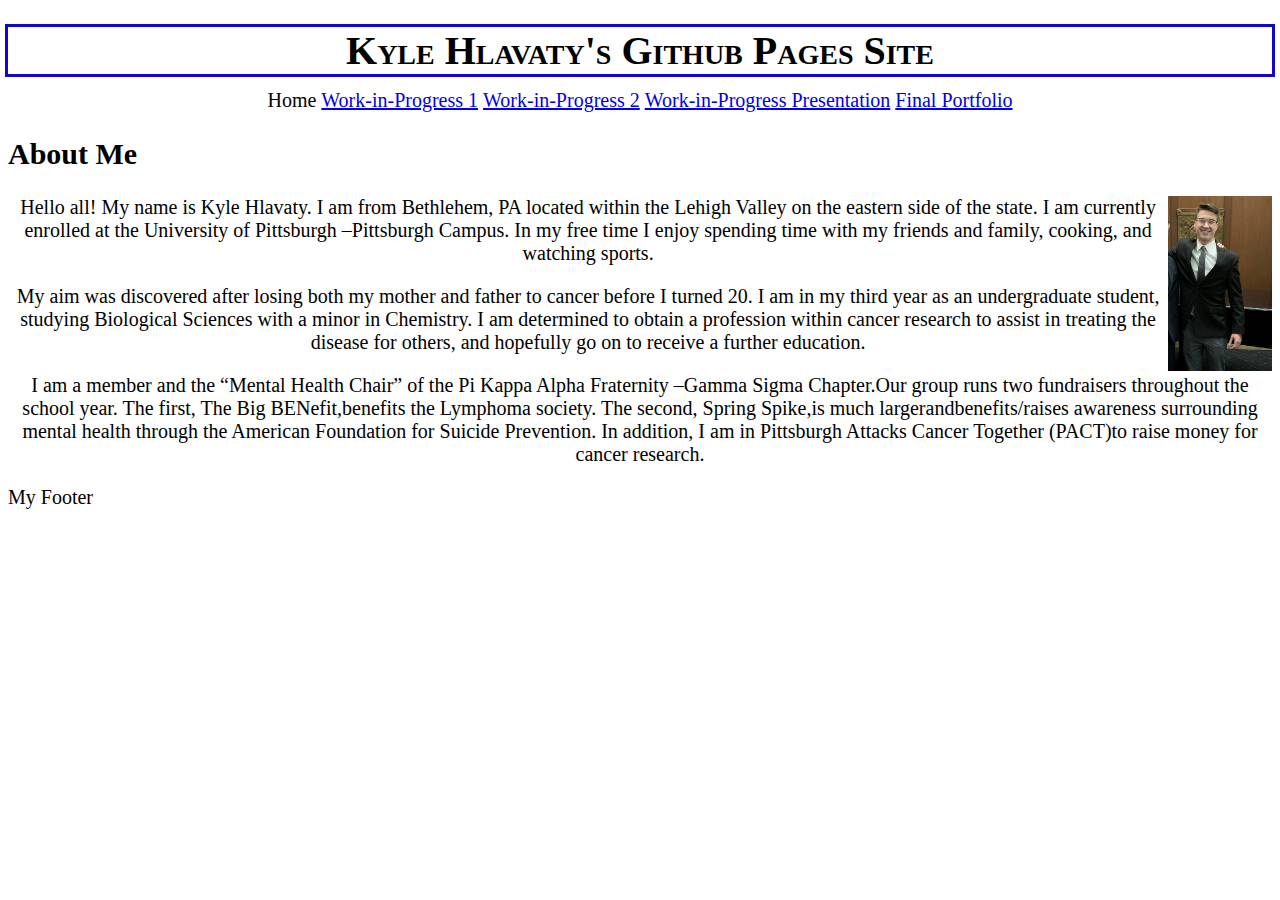
==== index.html @ bc00b205 "Update index.html" ====
<!DOCTYPE html>
<html>
<head>
   <title>Kyle Hlavaty's Github Pages Site</title>
   <link rel="stylesheet" type="text/css" href="Static/style.css">
   </head>
<body>
   <div class="frame">
   <h1>Kyle Hlavaty's Github Pages Site</h1>
   <nav><ul class="main-menu">
      <li>Home</li>
      <li><a href="Work-1/">Work-in-Progress 1</a></li>
      <li><a href="Work-2/">Work-in-Progress 2</a></li>
      <li><a href="Presentation/">Work-in-Progress Presentation</a></li>
      <li><a href="Portfolio/"> Final Portfolio </a></li>
      </ul></nav>
   <main>
      <h2>About Me</h2>
      <img src="/Static/Images/Me_1.jpeg" alt="Me" width="auto" height="175" align="right">
      <p> Hello all! My name is Kyle Hlavaty. I am from Bethlehem, PA located within the Lehigh Valley on the eastern side of the state. I am currently enrolled at the University of Pittsburgh –Pittsburgh Campus. In my free time I enjoy spending time with my friends and family, cooking, and watching sports.</p>
         
      <p>My aim was discovered after losing both my mother and father to cancer before I turned 20. I am in my third year as an undergraduate student, studying Biological Sciences with a minor in Chemistry. I am determined to obtain a profession within cancer research to assist in treating the disease for others, and hopefully go on to receive a further education.</p>
      
      <p>I am a member and the “Mental Health Chair” of the Pi Kappa Alpha Fraternity –Gamma Sigma Chapter.Our group runs two fundraisers throughout the school year. The first, The Big BENefit,benefits the Lymphoma society. The second, Spring Spike,is much largerandbenefits/raises awareness surrounding mental health through the American Foundation for Suicide Prevention. In addition, I am in Pittsburgh Attacks Cancer Together (PACT)to raise money for cancer research. </p>
   </main>
   <footer>My Footer</footer>
   </div>
</body>
</html>
---- Static/style.css ----
body {
  font-family: 'Cosmic Sans', 'Cosmic Sans MS', Cursive;
  font-size: 125%;
}

head {
  outline-style: solid;
  outline-width: medium;
}

h1 { 
  font-variant: small-caps;
  text-align: center;
  margin-bottom: 15px;
  Outline: Border;
  Outline-style: solid;
  Outline-width: Medium;
  Outline-color: #0f06d4;
}

ul.main-menu {
    list-style-type: square;
    margin: 10px;
    padding: 0;
  text-align: center;
}
ul.main-menu>li {
    display: inline;
  text-align: center
}
frame {
width: 70%;
  margin-left: auto;
  margin-right: auto;
  display: block;
}
p {
  text-align: center;
  font-family: serif;
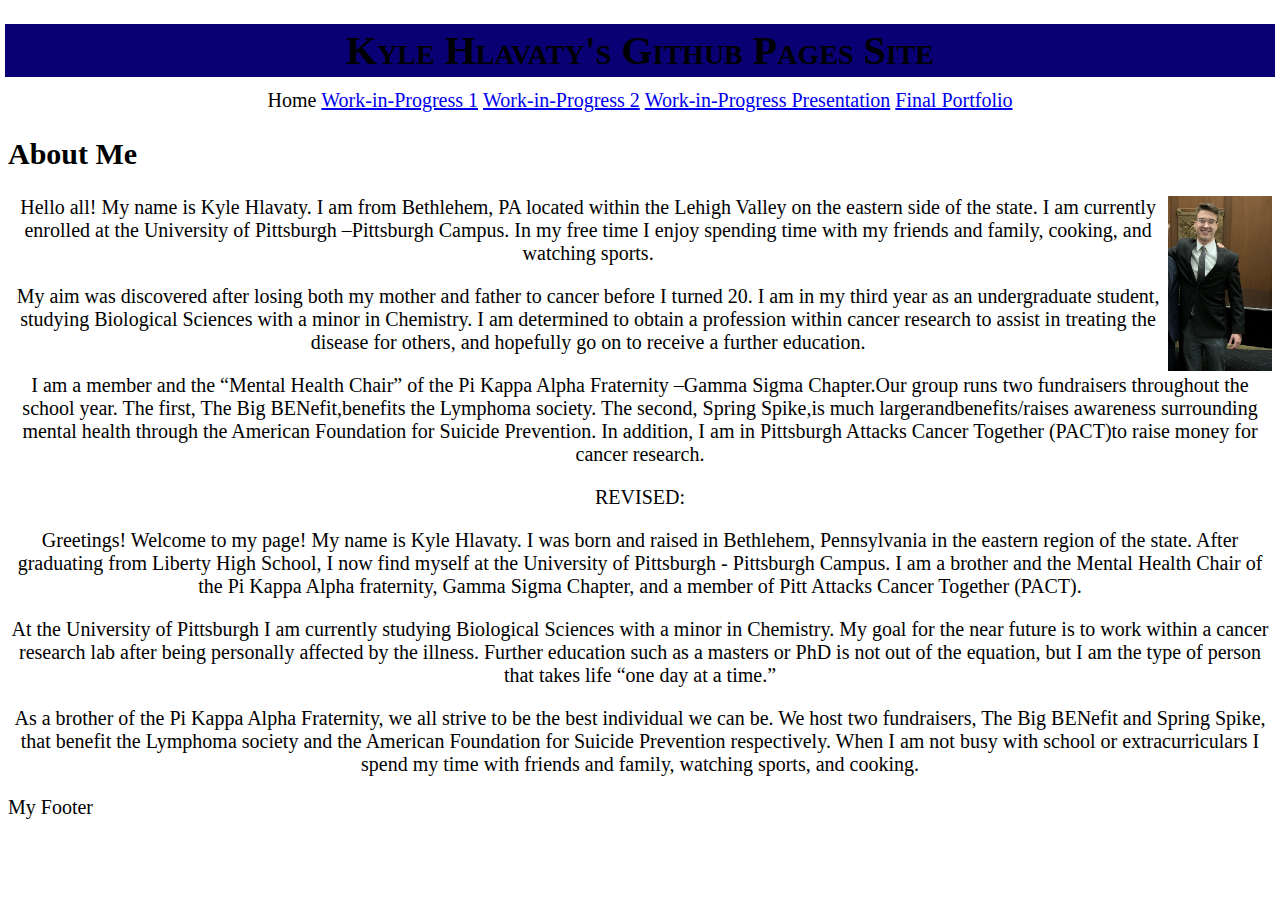
==== commit af448af9: "Update index.html" ====
--- a/index.html
+++ b/index.html
@@ -22,7 +22,16 @@
       <p>My aim was discovered after losing both my mother and father to cancer before I turned 20. I am in my third year as an undergraduate student, studying Biological Sciences with a minor in Chemistry. I am determined to obtain a profession within cancer research to assist in treating the disease for others, and hopefully go on to receive a further education.</p>
       
       <p>I am a member and the “Mental Health Chair” of the Pi Kappa Alpha Fraternity –Gamma Sigma Chapter.Our group runs two fundraisers throughout the school year. The first, The Big BENefit,benefits the Lymphoma society. The second, Spring Spike,is much largerandbenefits/raises awareness surrounding mental health through the American Foundation for Suicide Prevention. In addition, I am in Pittsburgh Attacks Cancer Together (PACT)to raise money for cancer research. </p>
-   </main>
+   
+      <p> REVISED: </p>
+      
+      <p> Greetings! Welcome to my page! My name is Kyle Hlavaty. I was born and raised in Bethlehem, Pennsylvania in the eastern region of the state. After graduating from Liberty High School, I now find myself at the University of Pittsburgh - Pittsburgh Campus. I am a brother and the Mental Health Chair of the Pi Kappa Alpha fraternity, Gamma Sigma Chapter, and a member of Pitt Attacks Cancer Together (PACT). </p>
+
+      <p> At the University of Pittsburgh I am currently studying Biological Sciences with a minor in Chemistry. My goal for the near future is to work within a cancer research lab after being personally affected by the illness. Further education such as a masters or PhD is not out of the equation, but I am the type of person that takes life “one day at a time.” </p>
+
+      <p> As a brother of the Pi Kappa Alpha Fraternity, we all strive to be the best individual we can be. We host two fundraisers, The Big BENefit and Spring Spike, that benefit the Lymphoma society and the American Foundation for Suicide Prevention respectively. When I am not busy with school or extracurriculars I spend my time with friends and family, watching sports, and cooking. </p>
+
+      </main>
    <footer>My Footer</footer>
    </div>
 </body>
--- a/Static/style.css
+++ b/Static/style.css
@@ -15,7 +15,9 @@
   Outline: Border;
   Outline-style: solid;
   Outline-width: Medium;
-  Outline-color: #0f06d4;
+  Outline-color: #090173;
+  background-color: #090173;
+  text-color: #f0e0b1;
 }
 
 ul.main-menu {
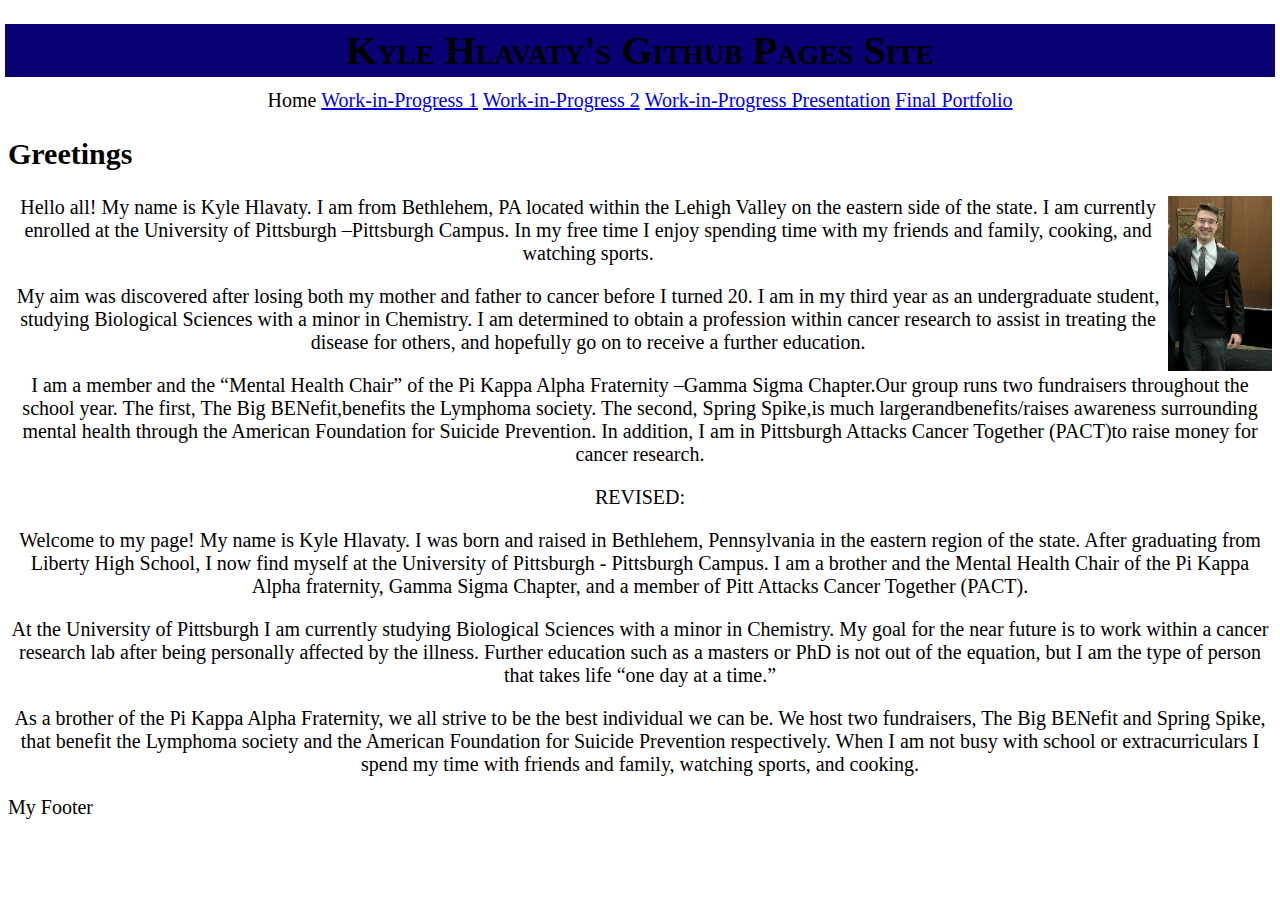
==== commit 7f5f03ac: "Update index.html" ====
--- a/index.html
+++ b/index.html
@@ -15,7 +15,7 @@
       <li><a href="Portfolio/"> Final Portfolio </a></li>
       </ul></nav>
    <main>
-      <h2>About Me</h2>
+      <h2>Greetings</h2>
       <img src="/Static/Images/Me_1.jpeg" alt="Me" width="auto" height="175" align="right">
       <p> Hello all! My name is Kyle Hlavaty. I am from Bethlehem, PA located within the Lehigh Valley on the eastern side of the state. I am currently enrolled at the University of Pittsburgh –Pittsburgh Campus. In my free time I enjoy spending time with my friends and family, cooking, and watching sports.</p>
          
@@ -25,7 +25,7 @@
    
       <p> REVISED: </p>
       
-      <p> Greetings! Welcome to my page! My name is Kyle Hlavaty. I was born and raised in Bethlehem, Pennsylvania in the eastern region of the state. After graduating from Liberty High School, I now find myself at the University of Pittsburgh - Pittsburgh Campus. I am a brother and the Mental Health Chair of the Pi Kappa Alpha fraternity, Gamma Sigma Chapter, and a member of Pitt Attacks Cancer Together (PACT). </p>
+      <p> Welcome to my page! My name is Kyle Hlavaty. I was born and raised in Bethlehem, Pennsylvania in the eastern region of the state. After graduating from Liberty High School, I now find myself at the University of Pittsburgh - Pittsburgh Campus. I am a brother and the Mental Health Chair of the Pi Kappa Alpha fraternity, Gamma Sigma Chapter, and a member of Pitt Attacks Cancer Together (PACT). </p>
 
       <p> At the University of Pittsburgh I am currently studying Biological Sciences with a minor in Chemistry. My goal for the near future is to work within a cancer research lab after being personally affected by the illness. Further education such as a masters or PhD is not out of the equation, but I am the type of person that takes life “one day at a time.” </p>
 
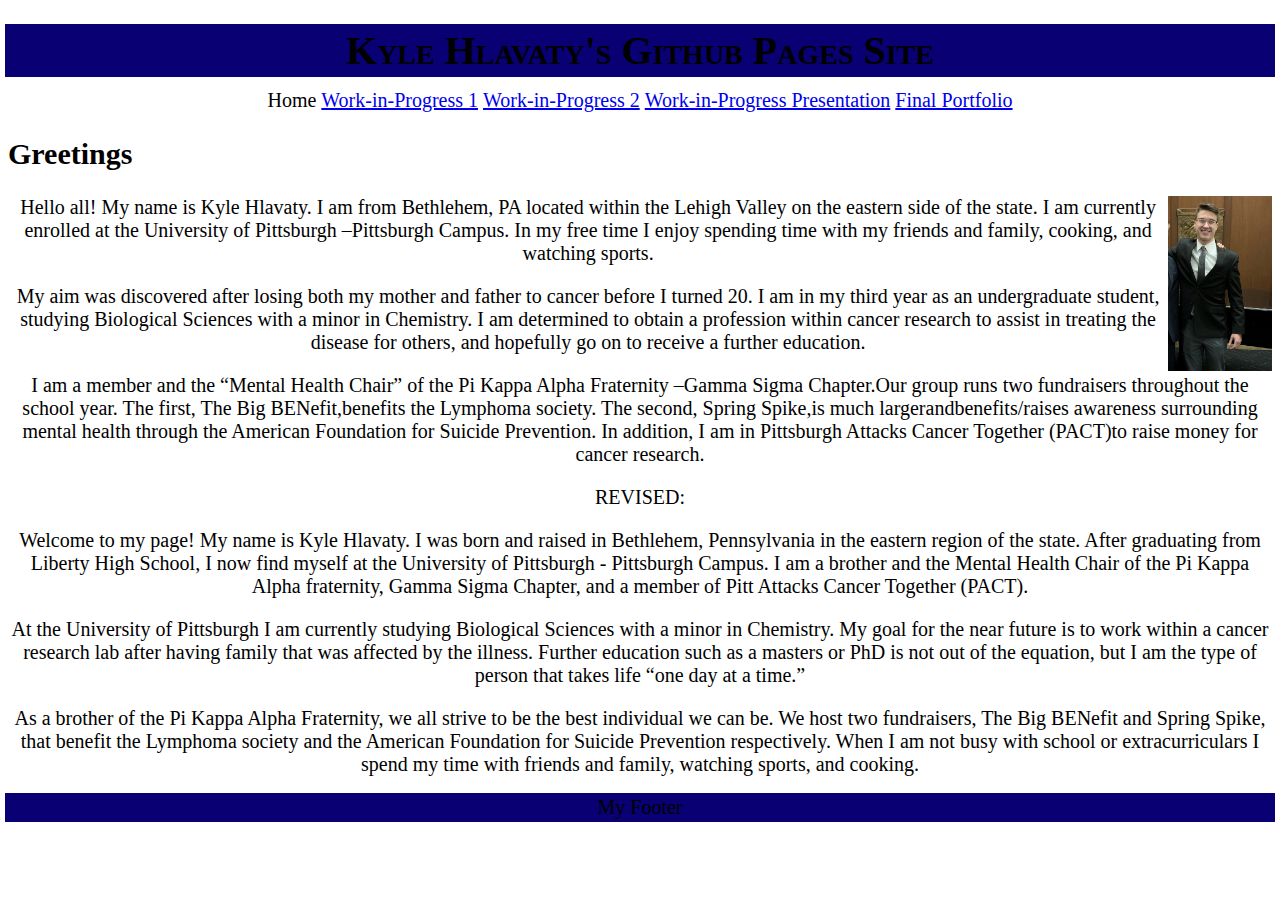
==== commit 2db7cc01: "Update index.html" ====
--- a/index.html
+++ b/index.html
@@ -27,7 +27,7 @@
       
       <p> Welcome to my page! My name is Kyle Hlavaty. I was born and raised in Bethlehem, Pennsylvania in the eastern region of the state. After graduating from Liberty High School, I now find myself at the University of Pittsburgh - Pittsburgh Campus. I am a brother and the Mental Health Chair of the Pi Kappa Alpha fraternity, Gamma Sigma Chapter, and a member of Pitt Attacks Cancer Together (PACT). </p>
 
-      <p> At the University of Pittsburgh I am currently studying Biological Sciences with a minor in Chemistry. My goal for the near future is to work within a cancer research lab after being personally affected by the illness. Further education such as a masters or PhD is not out of the equation, but I am the type of person that takes life “one day at a time.” </p>
+      <p> At the University of Pittsburgh I am currently studying Biological Sciences with a minor in Chemistry. My goal for the near future is to work within a cancer research lab after having family that was affected by the illness. Further education such as a masters or PhD is not out of the equation, but I am the type of person that takes life “one day at a time.” </p>
 
       <p> As a brother of the Pi Kappa Alpha Fraternity, we all strive to be the best individual we can be. We host two fundraisers, The Big BENefit and Spring Spike, that benefit the Lymphoma society and the American Foundation for Suicide Prevention respectively. When I am not busy with school or extracurriculars I spend my time with friends and family, watching sports, and cooking. </p>
 
--- a/Static/style.css
+++ b/Static/style.css
@@ -1,6 +1,6 @@
 body {
-  font-family: 'Cosmic Sans', 'Cosmic Sans MS', Cursive;
   font-size: 125%;
+  text-color: #f0e0b1;
 }
 
 head {
@@ -10,6 +10,7 @@
 
 h1 { 
   font-variant: small-caps;
+  font-family: 'URW Chancery L', Cursive;
   text-align: center;
   margin-bottom: 15px;
   Outline: Border;
@@ -39,3 +40,14 @@
 p {
   text-align: center;
   font-family: serif;
+  text-color: #000000;
+}
+footer {
+   text-align: center;
+  margin-bottom: 15px;
+  Outline: Border;
+  Outline-style: solid;
+  Outline-width: Medium;
+  Outline-color: #090173;
+  background-color: #090173;
+}
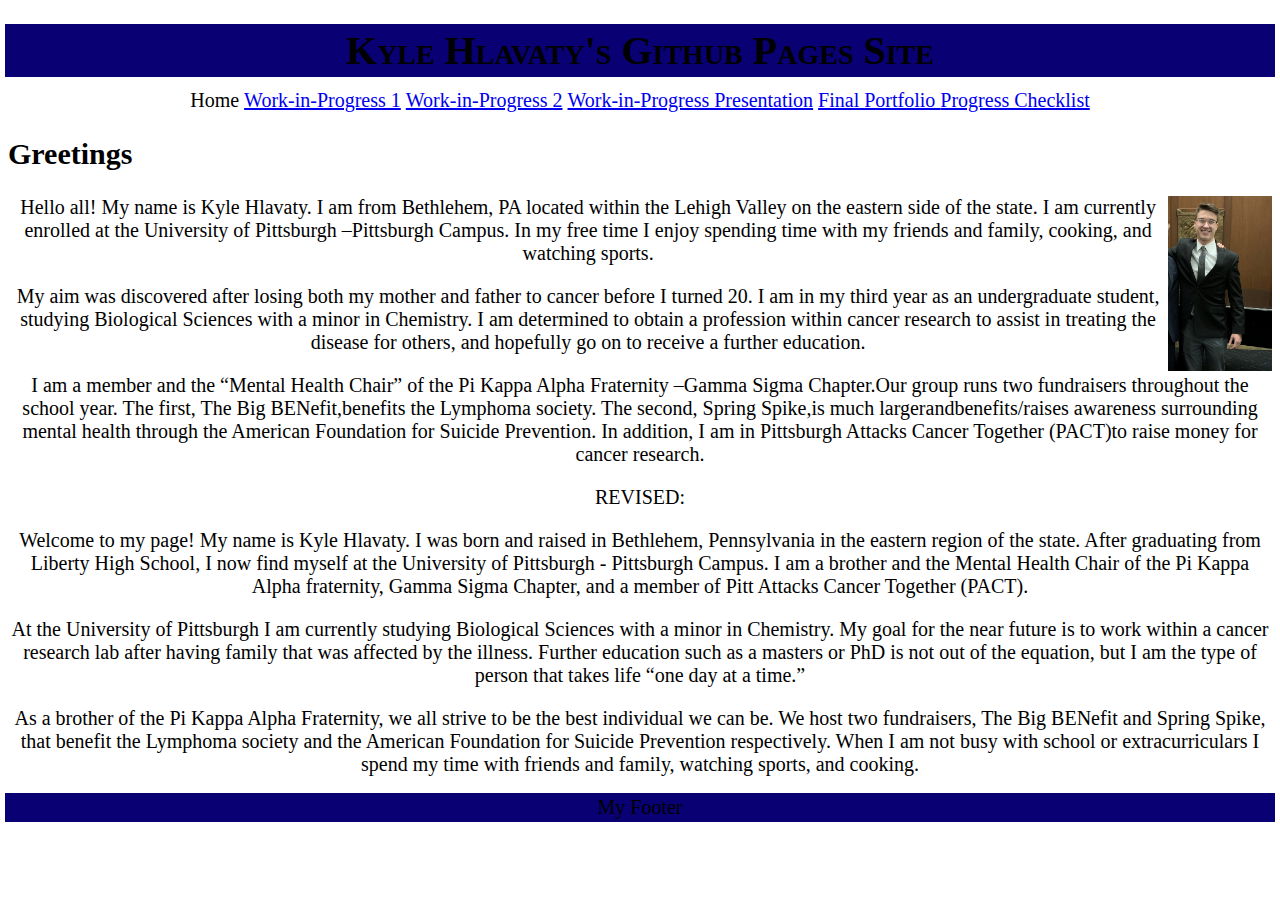
==== commit 7bbdfb64: "Update index.html" ====
--- a/index.html
+++ b/index.html
@@ -13,6 +13,7 @@
       <li><a href="Work-2/">Work-in-Progress 2</a></li>
       <li><a href="Presentation/">Work-in-Progress Presentation</a></li>
       <li><a href="Portfolio/"> Final Portfolio </a></li>
+      <li><a href="Progress Checklist/"> Progress Checklist</a></li>
       </ul></nav>
    <main>
       <h2>Greetings</h2>
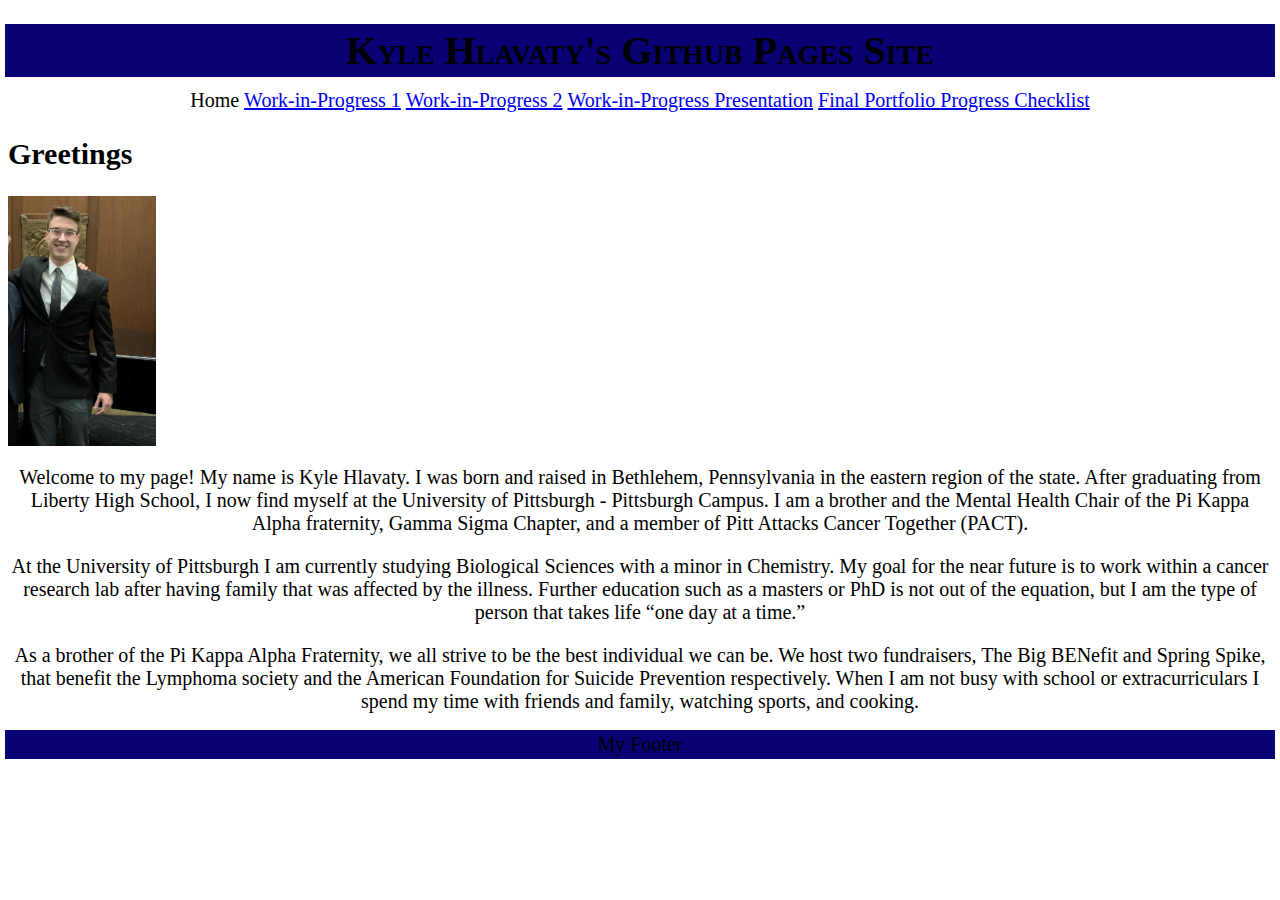
==== commit 8f4706c5: "Update index.html" ====
--- a/index.html
+++ b/index.html
@@ -17,15 +17,7 @@
       </ul></nav>
    <main>
       <h2>Greetings</h2>
-      <img src="/Static/Images/Me_1.jpeg" alt="Me" width="auto" height="175" align="right">
-      <p> Hello all! My name is Kyle Hlavaty. I am from Bethlehem, PA located within the Lehigh Valley on the eastern side of the state. I am currently enrolled at the University of Pittsburgh –Pittsburgh Campus. In my free time I enjoy spending time with my friends and family, cooking, and watching sports.</p>
-         
-      <p>My aim was discovered after losing both my mother and father to cancer before I turned 20. I am in my third year as an undergraduate student, studying Biological Sciences with a minor in Chemistry. I am determined to obtain a profession within cancer research to assist in treating the disease for others, and hopefully go on to receive a further education.</p>
-      
-      <p>I am a member and the “Mental Health Chair” of the Pi Kappa Alpha Fraternity –Gamma Sigma Chapter.Our group runs two fundraisers throughout the school year. The first, The Big BENefit,benefits the Lymphoma society. The second, Spring Spike,is much largerandbenefits/raises awareness surrounding mental health through the American Foundation for Suicide Prevention. In addition, I am in Pittsburgh Attacks Cancer Together (PACT)to raise money for cancer research. </p>
-   
-      <p> REVISED: </p>
-      
+      <img src="/Static/Images/Me_1.jpeg" alt="Me" width="auto" height="250" align="center">      
       <p> Welcome to my page! My name is Kyle Hlavaty. I was born and raised in Bethlehem, Pennsylvania in the eastern region of the state. After graduating from Liberty High School, I now find myself at the University of Pittsburgh - Pittsburgh Campus. I am a brother and the Mental Health Chair of the Pi Kappa Alpha fraternity, Gamma Sigma Chapter, and a member of Pitt Attacks Cancer Together (PACT). </p>
 
       <p> At the University of Pittsburgh I am currently studying Biological Sciences with a minor in Chemistry. My goal for the near future is to work within a cancer research lab after having family that was affected by the illness. Further education such as a masters or PhD is not out of the equation, but I am the type of person that takes life “one day at a time.” </p>
--- a/Static/style.css
+++ b/Static/style.css
@@ -18,7 +18,7 @@
   Outline-width: Medium;
   Outline-color: #090173;
   background-color: #090173;
-  text-color: #f0e0b1;
+  text-color: #FFE4D2;
 }
 
 ul.main-menu {
@@ -51,3 +51,8 @@
   Outline-color: #090173;
   background-color: #090173;
 }
+th {
+  background-color: #090173;
+  color: white;
+}
+tr:nth-child(even) {background-color: #f2f2f2;}
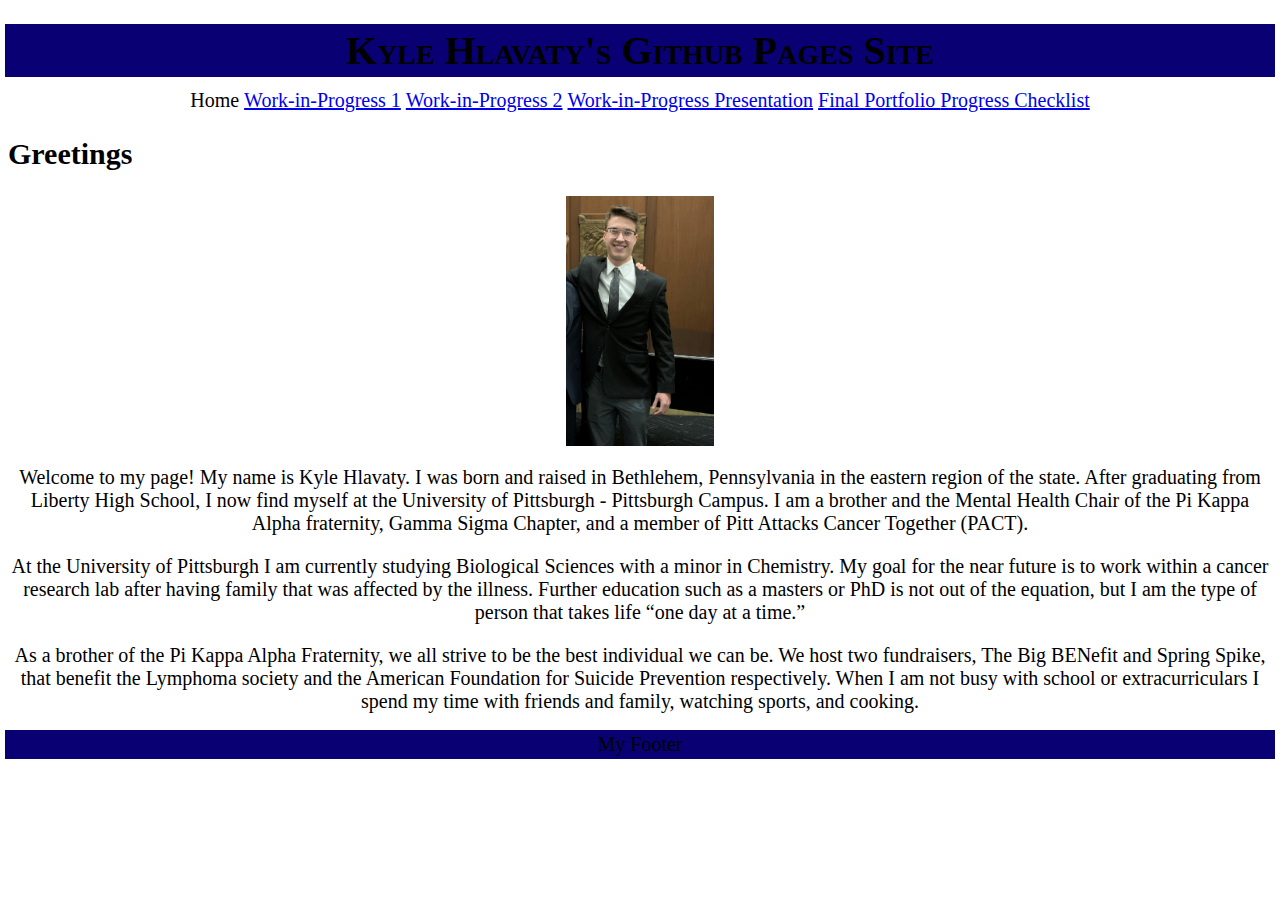
==== commit dd026869: "Update index.html" ====
--- a/index.html
+++ b/index.html
@@ -17,7 +17,7 @@
       </ul></nav>
    <main>
       <h2>Greetings</h2>
-      <img src="/Static/Images/Me_1.jpeg" alt="Me" width="auto" height="250" align="center">      
+      <img src="/Static/Images/Me_1.jpeg" alt="Me" width="auto" height="250" style = "display: block; margin-left: auto; margin-right: auto;">      
       <p> Welcome to my page! My name is Kyle Hlavaty. I was born and raised in Bethlehem, Pennsylvania in the eastern region of the state. After graduating from Liberty High School, I now find myself at the University of Pittsburgh - Pittsburgh Campus. I am a brother and the Mental Health Chair of the Pi Kappa Alpha fraternity, Gamma Sigma Chapter, and a member of Pitt Attacks Cancer Together (PACT). </p>
 
       <p> At the University of Pittsburgh I am currently studying Biological Sciences with a minor in Chemistry. My goal for the near future is to work within a cancer research lab after having family that was affected by the illness. Further education such as a masters or PhD is not out of the equation, but I am the type of person that takes life “one day at a time.” </p>
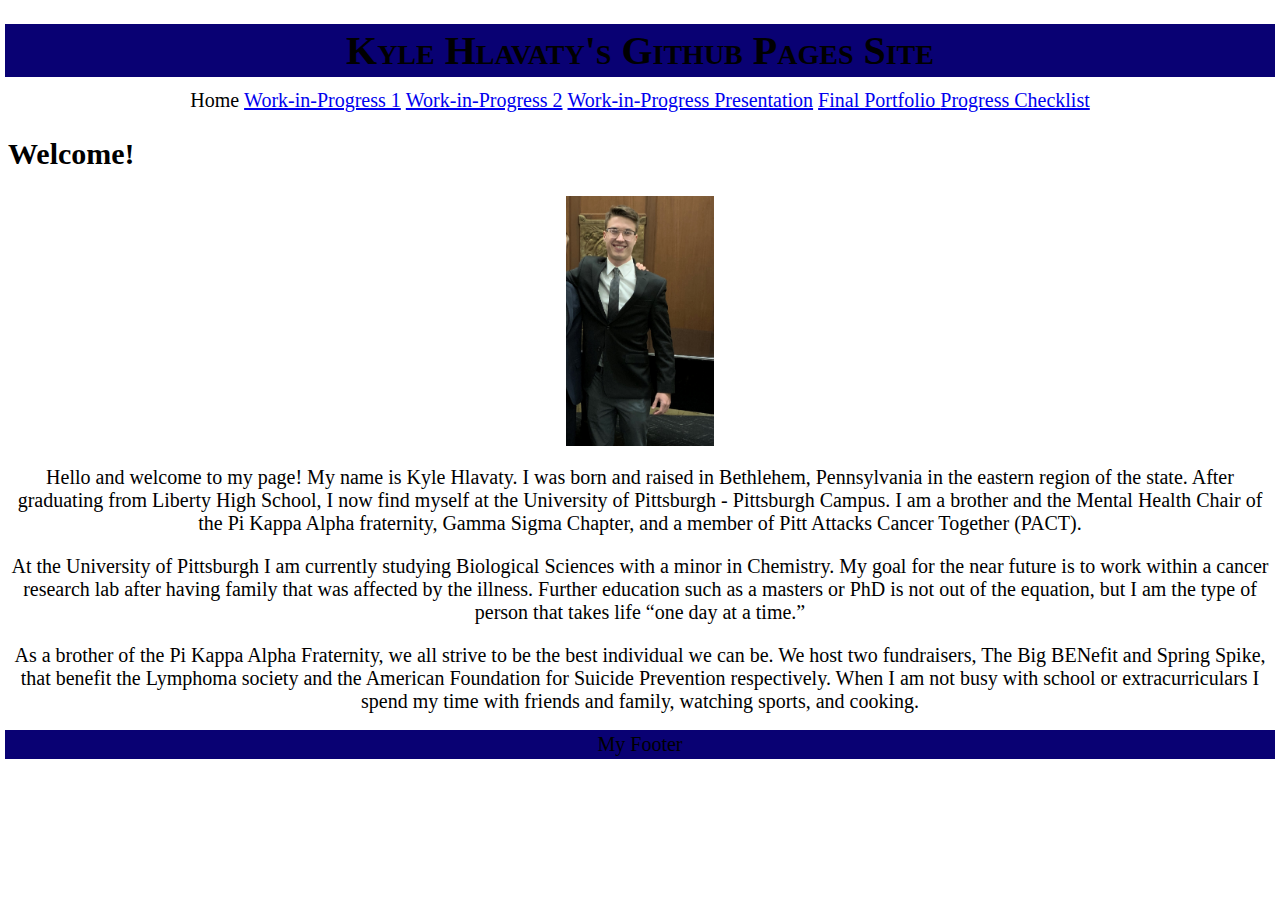
==== commit fc02479c: "Update index.html" ====
--- a/index.html
+++ b/index.html
@@ -16,9 +16,9 @@
       <li><a href="Progress Checklist/"> Progress Checklist</a></li>
       </ul></nav>
    <main>
-      <h2>Greetings</h2>
+      <h2>Welcome!</h2>
       <img src="/Static/Images/Me_1.jpeg" alt="Me" width="auto" height="250" style = "display: block; margin-left: auto; margin-right: auto;">      
-      <p> Welcome to my page! My name is Kyle Hlavaty. I was born and raised in Bethlehem, Pennsylvania in the eastern region of the state. After graduating from Liberty High School, I now find myself at the University of Pittsburgh - Pittsburgh Campus. I am a brother and the Mental Health Chair of the Pi Kappa Alpha fraternity, Gamma Sigma Chapter, and a member of Pitt Attacks Cancer Together (PACT). </p>
+      <p> Hello and welcome to my page! My name is Kyle Hlavaty. I was born and raised in Bethlehem, Pennsylvania in the eastern region of the state. After graduating from Liberty High School, I now find myself at the University of Pittsburgh - Pittsburgh Campus. I am a brother and the Mental Health Chair of the Pi Kappa Alpha fraternity, Gamma Sigma Chapter, and a member of Pitt Attacks Cancer Together (PACT). </p>
 
       <p> At the University of Pittsburgh I am currently studying Biological Sciences with a minor in Chemistry. My goal for the near future is to work within a cancer research lab after having family that was affected by the illness. Further education such as a masters or PhD is not out of the equation, but I am the type of person that takes life “one day at a time.” </p>
 
